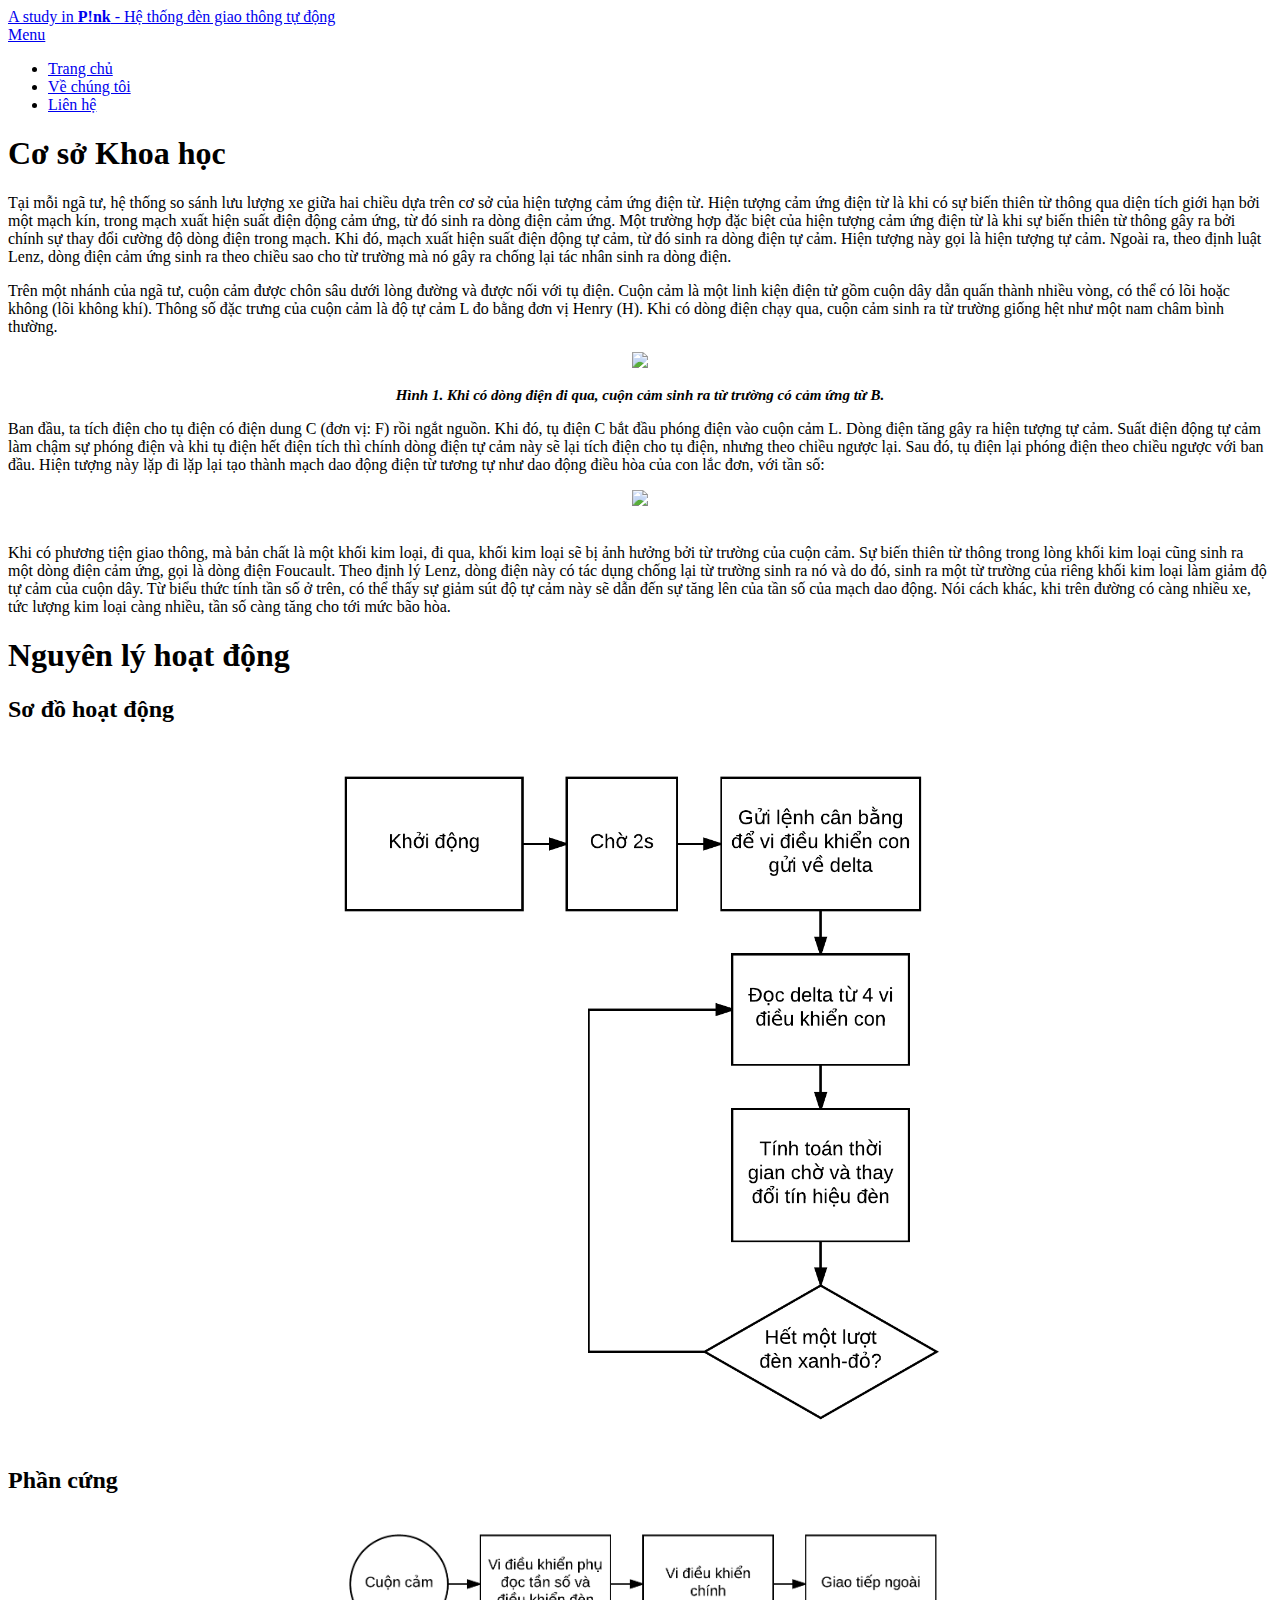
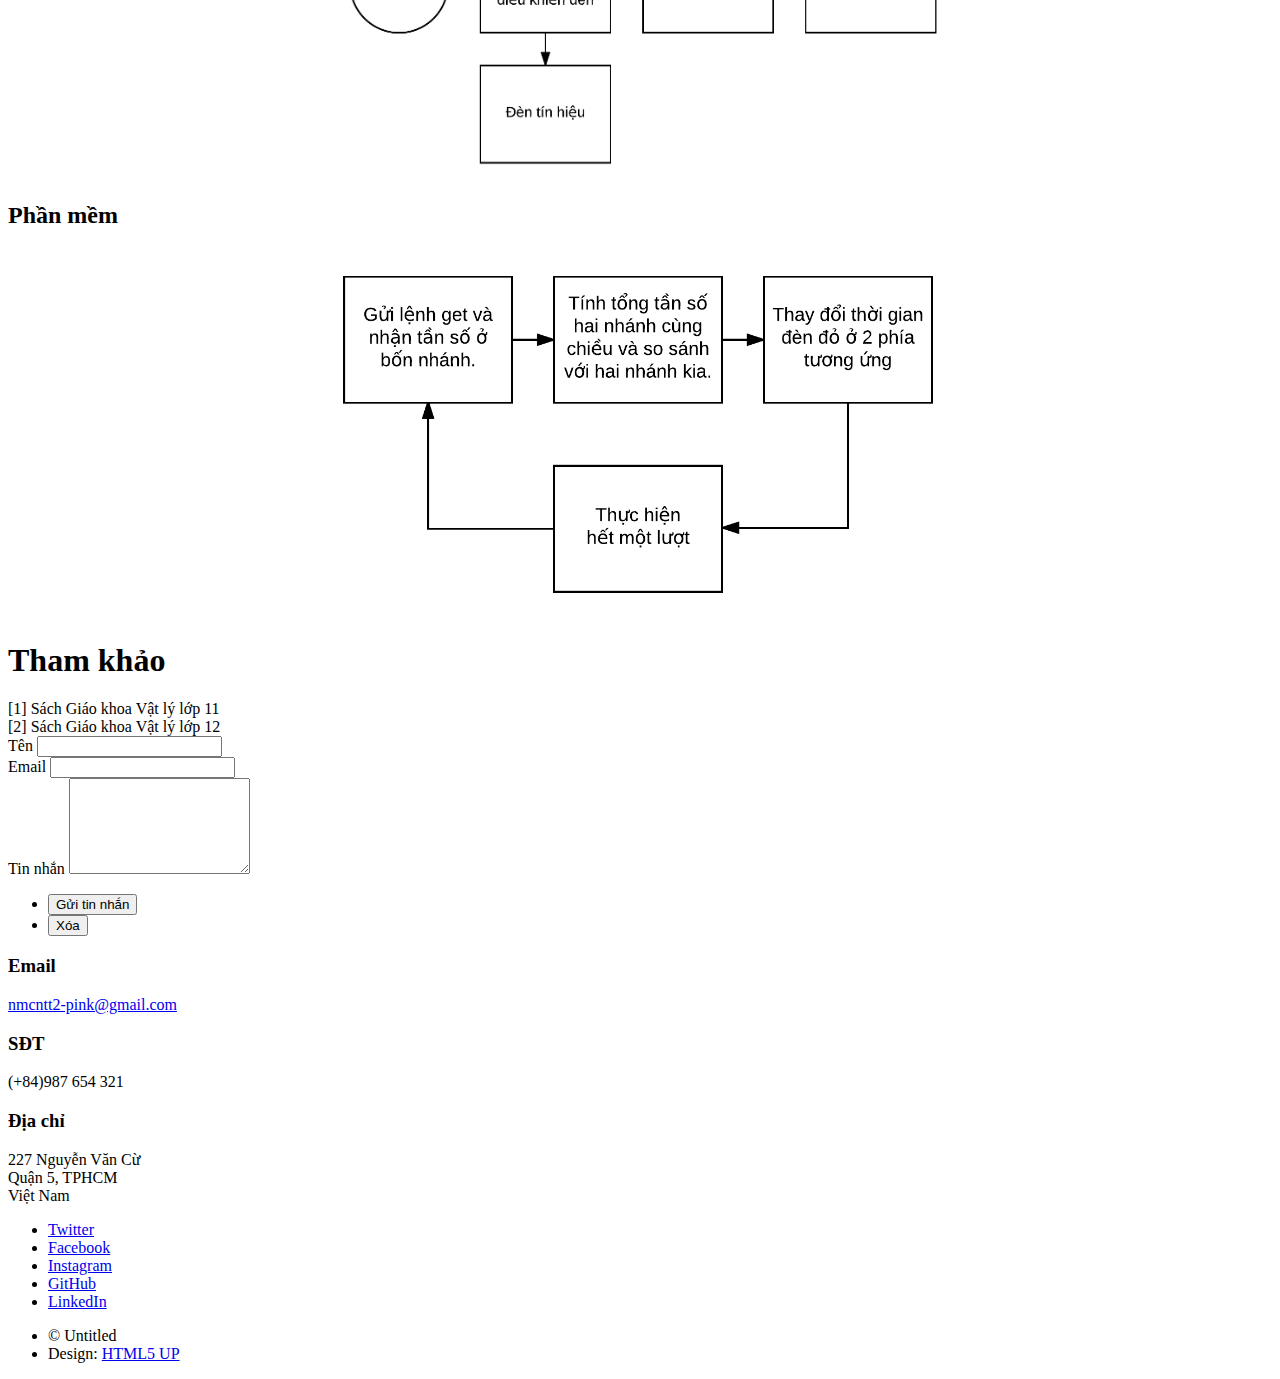
==== science.html @ c62cfab3 "Add files via upload" ====
<!DOCTYPE HTML>
<!--
	Forty by HTML5 UP
	html5up.net | @ajlkn
	Free for personal and commercial use under the CCA 3.0 license (html5up.net/license)
-->
<html>
	<head>
		<title>Thiết kế hệ thống</title>
		<meta charset="utf-8" />
		<meta name="viewport" content="width=device-width, initial-scale=1, user-scalable=no" />
		<!--[if lte IE 8]><script src="assets/js/ie/html5shiv.js"></script><![endif]-->
		<link rel="stylesheet" href="assets/css/main.css" />
		<!--[if lte IE 9]><link rel="stylesheet" href="assets/css/ie9.css" /><![endif]-->
		<!--[if lte IE 8]><link rel="stylesheet" href="assets/css/ie8.css" /><![endif]-->
	</head>
	<body>

		<!-- Wrapper -->
			<div id="wrapper">

				<!-- Header -->
					<header id="header" class="alt">
						<a href="index.html" class="logo">A study in <strong>P!nk</strong> - Hệ thống đèn giao thông tự động</a>
						<nav>
							<a href="#menu">Menu</a>
						</nav>
					</header>

				<!-- Menu -->
					<nav id="menu">
						<ul class="links">
							<li><a href="index.html">Trang chủ</a></li>
							<li><a href="index.html#about">Về chúng tôi</a></li>
							<li><a href="index.html#contact">Liên hệ</a></li>
						</ul>
						<!--<ul class="actions vertical">
							<li><a href="#" class="button special fit">Get Started</a></li>
							<li><a href="#" class="button fit">Log In</a></li>
						</ul>-->
					</nav>

				<!-- Main -->
					<div id="main" class="alt">

						<!-- One -->
							<section id="one">
								<div class="inner">
									<header class="major">
										<h1>Cơ sở Khoa học</h1>
									</header>
									<p>Tại mỗi ngã tư, hệ thống so sánh lưu lượng xe giữa hai chiều dựa trên cơ sở của hiện tượng cảm ứng điện từ. Hiện tượng cảm ứng điện từ là khi có sự biến thiên từ thông qua diện tích giới hạn bởi một mạch kín, trong mạch xuất hiện suất điện động cảm ứng, từ đó sinh ra dòng điện cảm ứng. Một trường hợp đặc biệt của hiện tượng cảm ứng điện từ là khi sự biến thiên từ thông gây ra bởi chính sự thay đổi cường độ dòng điện trong mạch. Khi đó, mạch xuất hiện suất điện động tự cảm, từ đó sinh ra dòng điện tự cảm. Hiện tượng này gọi là hiện tượng tự cảm. Ngoài ra, theo định luật Lenz, dòng điện cảm ứng sinh ra theo chiều sao cho từ trường mà nó gây ra chống lại tác nhân sinh ra dòng điện.</p>

									<p>Trên một nhánh của ngã tư, cuộn cảm được chôn sâu dưới lòng đường và được nối với tụ điện. Cuộn cảm là một linh kiện điện tử gồm cuộn dây dẫn quấn thành nhiều vòng, có thể có lõi hoặc không (lõi không khí). Thông số đặc trưng của cuộn cảm là độ tự cảm L đo bằng đơn vị Henry (H). Khi có dòng điện chạy qua, cuộn cảm sinh ra từ trường giống hệt như một nam châm bình thường.</p>
									<center>
										<img src = "http://www.kuark.org/wp-content/uploads/2013/07/ampere.jpg">
										<p style="font-size:15px; text-align:center"><b><i>Hình 1. Khi có dòng điện đi qua, cuộn cảm sinh ra từ trường có cảm ứng từ B.</i></b></p>
									</center>
								
									<p>Ban đầu, ta tích điện cho tụ điện có điện dung C (đơn vị: F) rồi ngắt nguồn. Khi đó, tụ điện C bắt đầu phóng điện vào cuộn cảm L. Dòng điện tăng gây ra hiện tượng tự cảm. Suất điện động tự cảm làm chậm sự phóng điện và khi tụ điện hết điện tích thì chính dòng điện tự cảm này sẽ lại tích điện cho tụ điện, nhưng theo chiều ngược lại. Sau đó, tụ điện lại phóng điện theo chiều ngược với ban đầu. Hiện tượng này lặp đi lặp lại tạo thành mạch dao động điện từ tương tự như dao động điều hòa của con lắc đơn, với tần số:</p>
									<center>
										<img src = "images/freq.png" style = "max-width: 200px">
									</center>
									<br>
									<p>Khi có phương tiện giao thông, mà bản chất là một khối kim loại, đi qua, khối kim loại sẽ bị ảnh hưởng bởi từ trường của cuộn cảm. Sự biến thiên từ thông trong lòng khối kim loại cũng sinh ra một dòng điện cảm ứng, gọi là dòng điện Foucault. Theo định lý Lenz, dòng điện này có tác dụng chống lại từ trường sinh ra nó và do đó, sinh ra một từ trường của riêng khối kim loại làm giảm độ tự cảm của cuộn dây. Từ biểu thức tính tần số ở trên, có thể thấy sự giảm sút độ tự cảm này sẽ dẫn đến sự tăng lên của tần số của mạch dao động. Nói cách khác, khi trên đường có càng nhiều xe, tức lượng kim loại càng nhiều, tần số càng tăng cho tới mức bão hòa.</p>
									
									<header class="major">
										<h1>Nguyên lý hoạt động</h1>
									</header>
									<header class="major">
										<h2>Sơ đồ hoạt động</h2>
									</header>
									<center><img src = "images/pict11.png" style = "max-width:50%"></img></center>
									<header class="major">
										<h2>Phần cứng</h2>
									</header>
									<center><img src = "images/pict12.png" style = "max-width:50%"></img></center>
									<header class="major">
										<h2>Phần mềm</h2>
									</header>
									<center><img src = "images/pict13.png" style = "max-width:50%"></img></center>

									<header class="major">
										<h1>Tham khảo</h1>
									</header>
									[1] Sách Giáo khoa Vật lý lớp 11 <br>
									[2] Sách Giáo khoa Vật lý lớp 12
								</div>
							</section>

					</div>

				<!-- Contact -->
					<section id="contact">
						<div style="clear: both"></div>
						<div class="inner">
							<section>
								<form method="post" action="#">
									<div class="field half first">
										<label for="name">Tên</label>
										<input type="text" name="name" id="name" />
									</div>
									<div class="field half">
										<label for="email">Email</label>
										<input type="text" name="email" id="email" />
									</div>
									<div class="field">
										<label for="message">Tin nhắn</label>
										<textarea name="message" id="message" rows="6"></textarea>
									</div>
									<ul class="actions">
										<li><input type="submit" value="Gửi tin nhắn" class="special" /></li>
										<li><input type="reset" value="Xóa" /></li>
									</ul>
								</form>
							</section>
							<section class="split">
								<section>
									<div class="contact-method">
										<span class="icon alt fa-envelope"></span>
										<h3>Email</h3>
										<a href="#">nmcntt2-pink@gmail.com</a>
									</div>
								</section>
								<section>
									<div class="contact-method">
										<span class="icon alt fa-phone"></span>
										<h3>SĐT</h3>
										<span>(+84)987 654 321</span>
									</div>
								</section>
								<section>
									<div class="contact-method">
										<span class="icon alt fa-home"></span>
										<h3>Địa chỉ</h3>
										<span>227 Nguyễn Văn Cừ<br />
										Quận 5, TPHCM<br />
										Việt Nam</span>
									</div>
								</section>
							</section>
						</div>
					</section>

				<!-- Footer -->
					<footer id="footer">
						<div class="inner">
							<ul class="icons">
								<li><a href="#" class="icon alt fa-twitter"><span class="label">Twitter</span></a></li>
								<li><a href="#" class="icon alt fa-facebook"><span class="label">Facebook</span></a></li>
								<li><a href="#" class="icon alt fa-instagram"><span class="label">Instagram</span></a></li>
								<li><a href="#" class="icon alt fa-github"><span class="label">GitHub</span></a></li>
								<li><a href="#" class="icon alt fa-linkedin"><span class="label">LinkedIn</span></a></li>
							</ul>
							<ul class="copyright">
								<li>&copy; Untitled</li><li>Design: <a href="https://html5up.net">HTML5 UP</a></li>
							</ul>
						</div>
					</footer>

			</div>

		<!-- Scripts -->
			<script src="assets/js/jquery.min.js"></script>
			<script src="assets/js/jquery.scrolly.min.js"></script>
			<script src="assets/js/jquery.scrollex.min.js"></script>
			<script src="assets/js/skel.min.js"></script>
			<script src="assets/js/util.js"></script>
			<!--[if lte IE 8]><script src="assets/js/ie/respond.min.js"></script><![endif]-->
			<script src="assets/js/main.js"></script>

	</body>
</html>
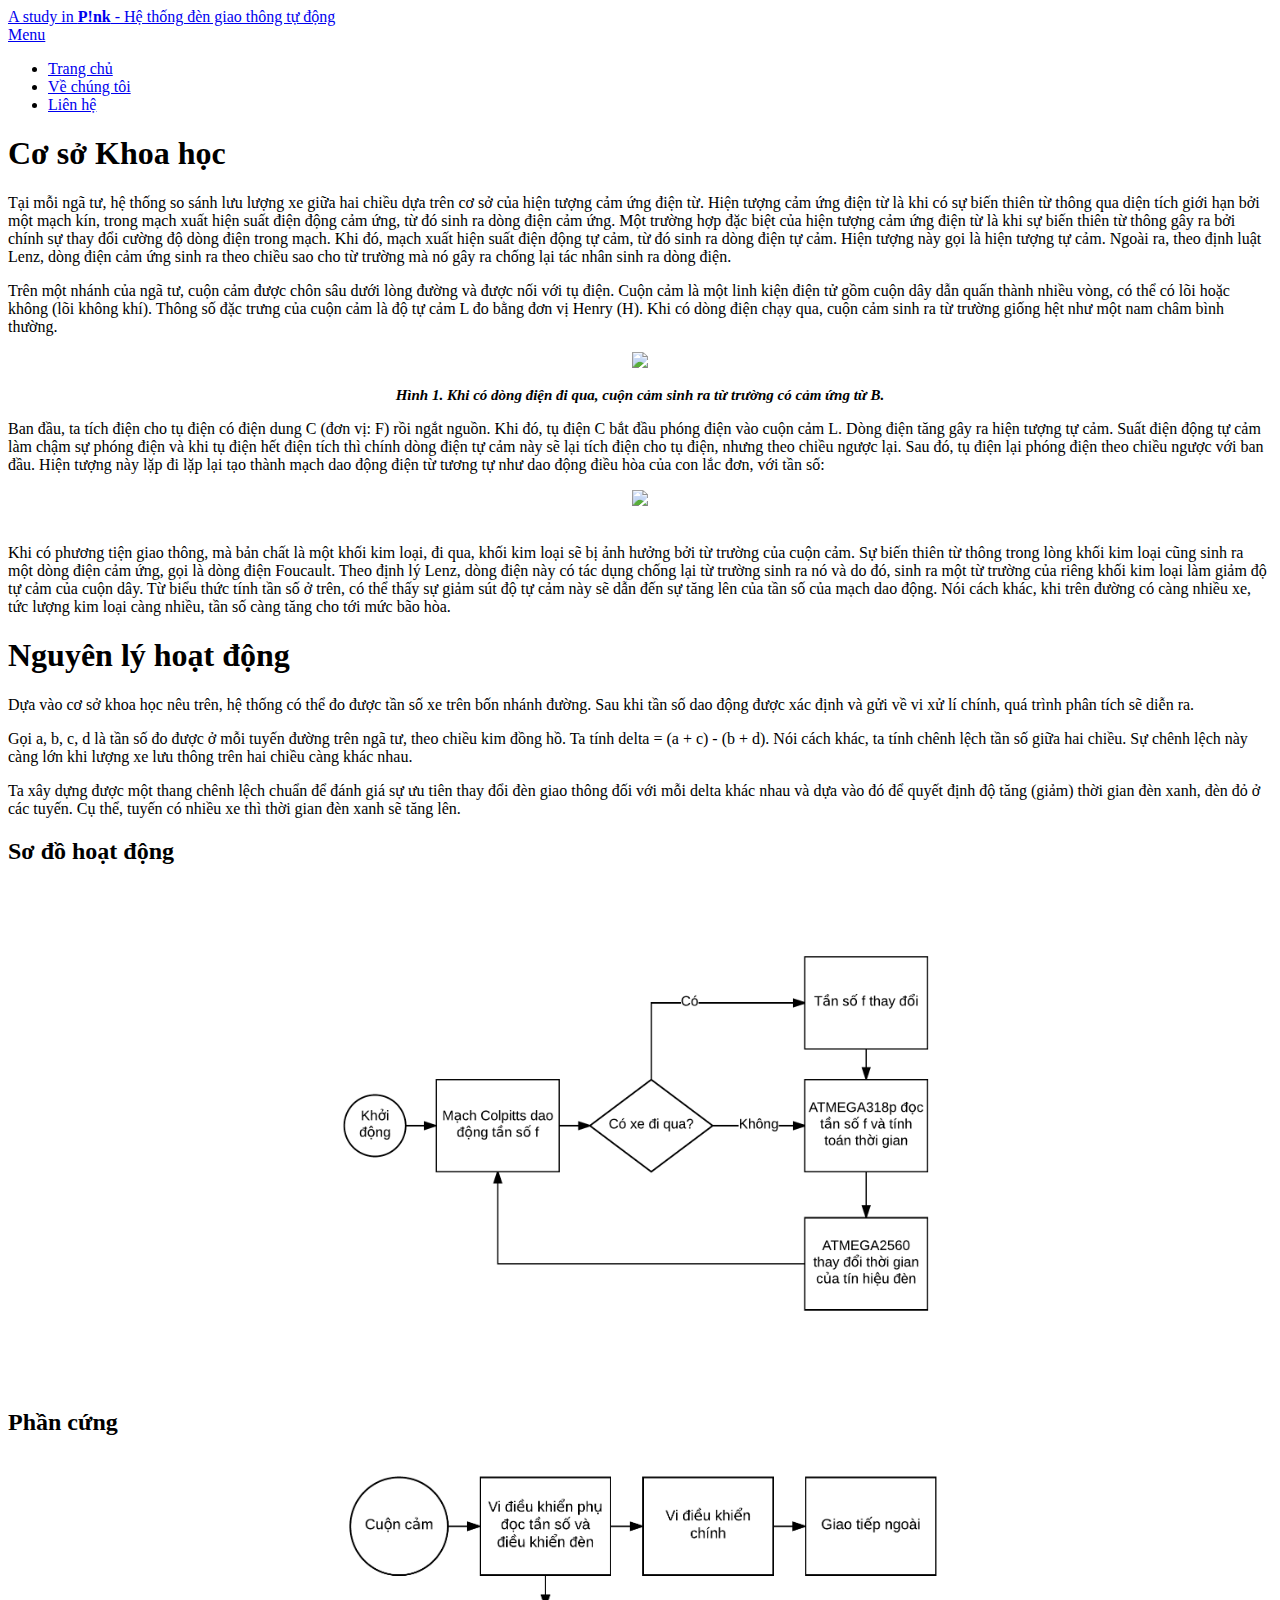
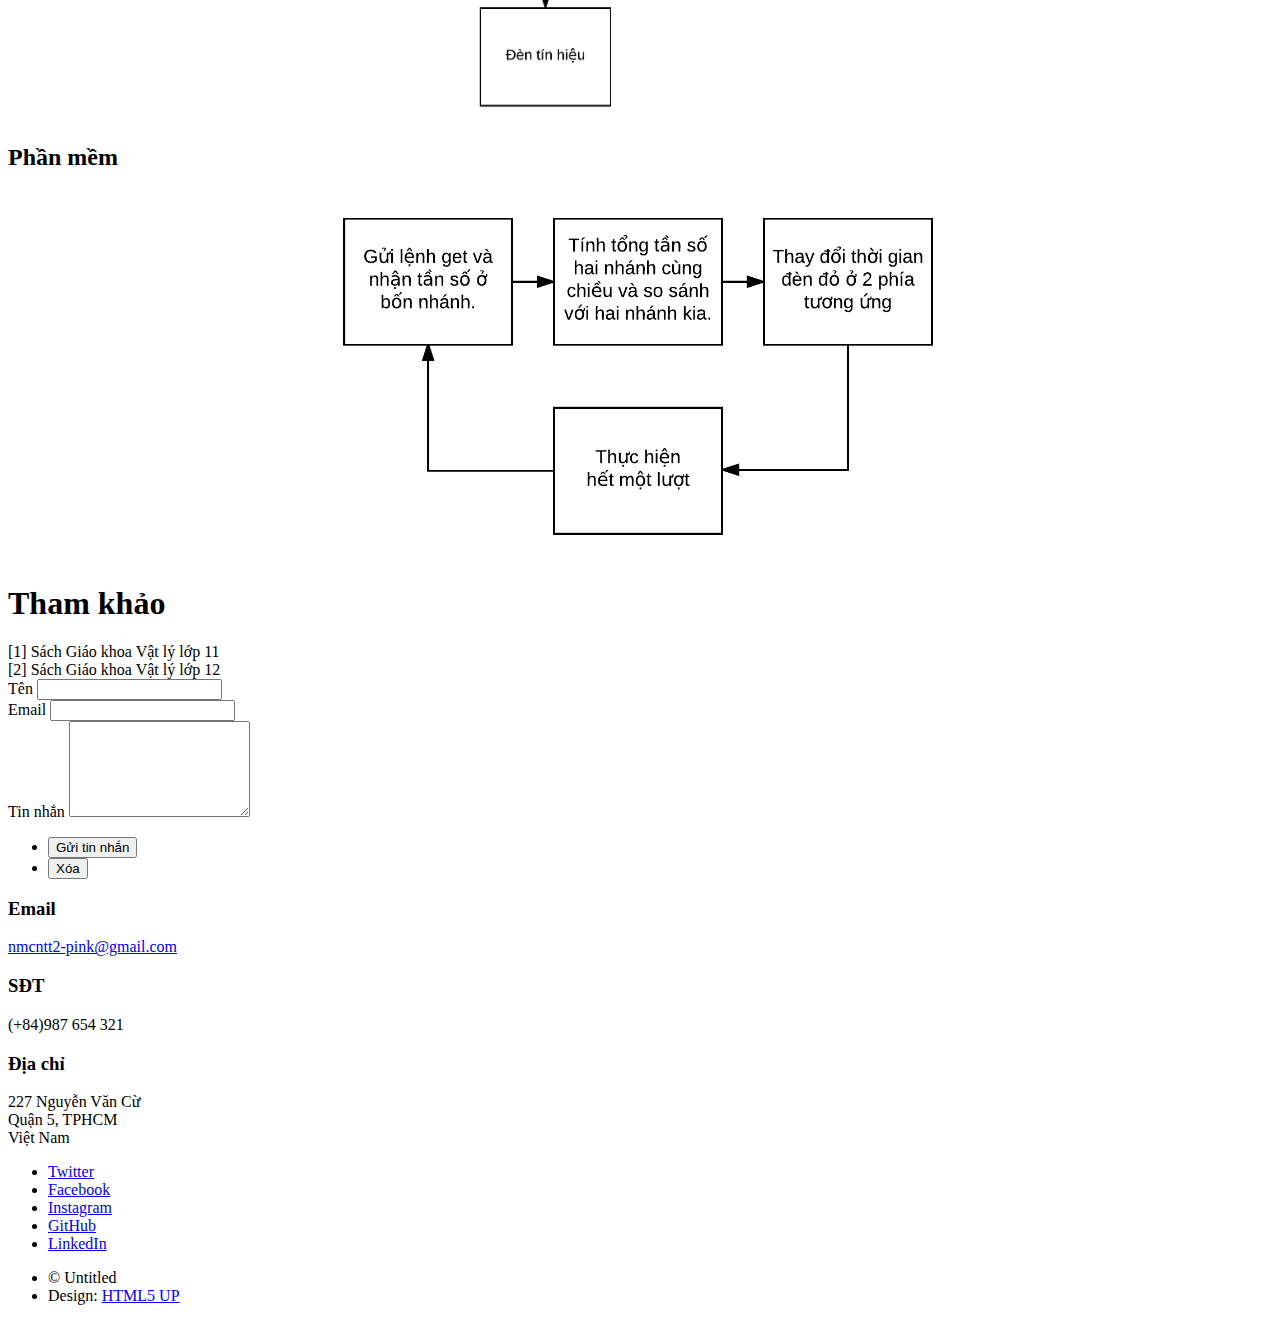
==== commit 81bb0454: "Add files via upload" ====
--- a/science.html
+++ b/science.html
@@ -67,6 +67,9 @@
 									<header class="major">
 										<h1>Nguyên lý hoạt động</h1>
 									</header>
+									<p>Dựa vào cơ sở khoa học nêu trên, hệ thống có thể đo được tần số xe trên bốn nhánh đường. Sau khi tần số dao động được xác định và gửi về vi xử lí chính, quá trình phân tích sẽ diễn ra.</p>
+									<p>Gọi a, b, c, d là tần số đo được ở mỗi tuyến đường trên ngã tư, theo chiều kim đồng hồ. Ta tính delta = (a + c) - (b + d). Nói cách khác, ta tính chênh lệch tần số giữa hai chiều. Sự chênh lệch này càng lớn khi lượng xe lưu thông trên hai chiều càng khác nhau.</p>
+									<p>Ta xây dựng được một thang chênh lệch chuẩn để đánh giá sự ưu tiên thay đổi đèn giao thông đối với mỗi delta khác nhau và dựa vào đó để quyết định độ tăng (giảm) thời gian đèn xanh, đèn đỏ ở các tuyến. Cụ thể, tuyến có nhiều xe thì thời gian đèn xanh sẽ tăng lên.</p>
 									<header class="major">
 										<h2>Sơ đồ hoạt động</h2>
 									</header>
@@ -79,7 +82,6 @@
 										<h2>Phần mềm</h2>
 									</header>
 									<center><img src = "images/pict13.png" style = "max-width:50%"></img></center>
-
 									<header class="major">
 										<h1>Tham khảo</h1>
 									</header>
